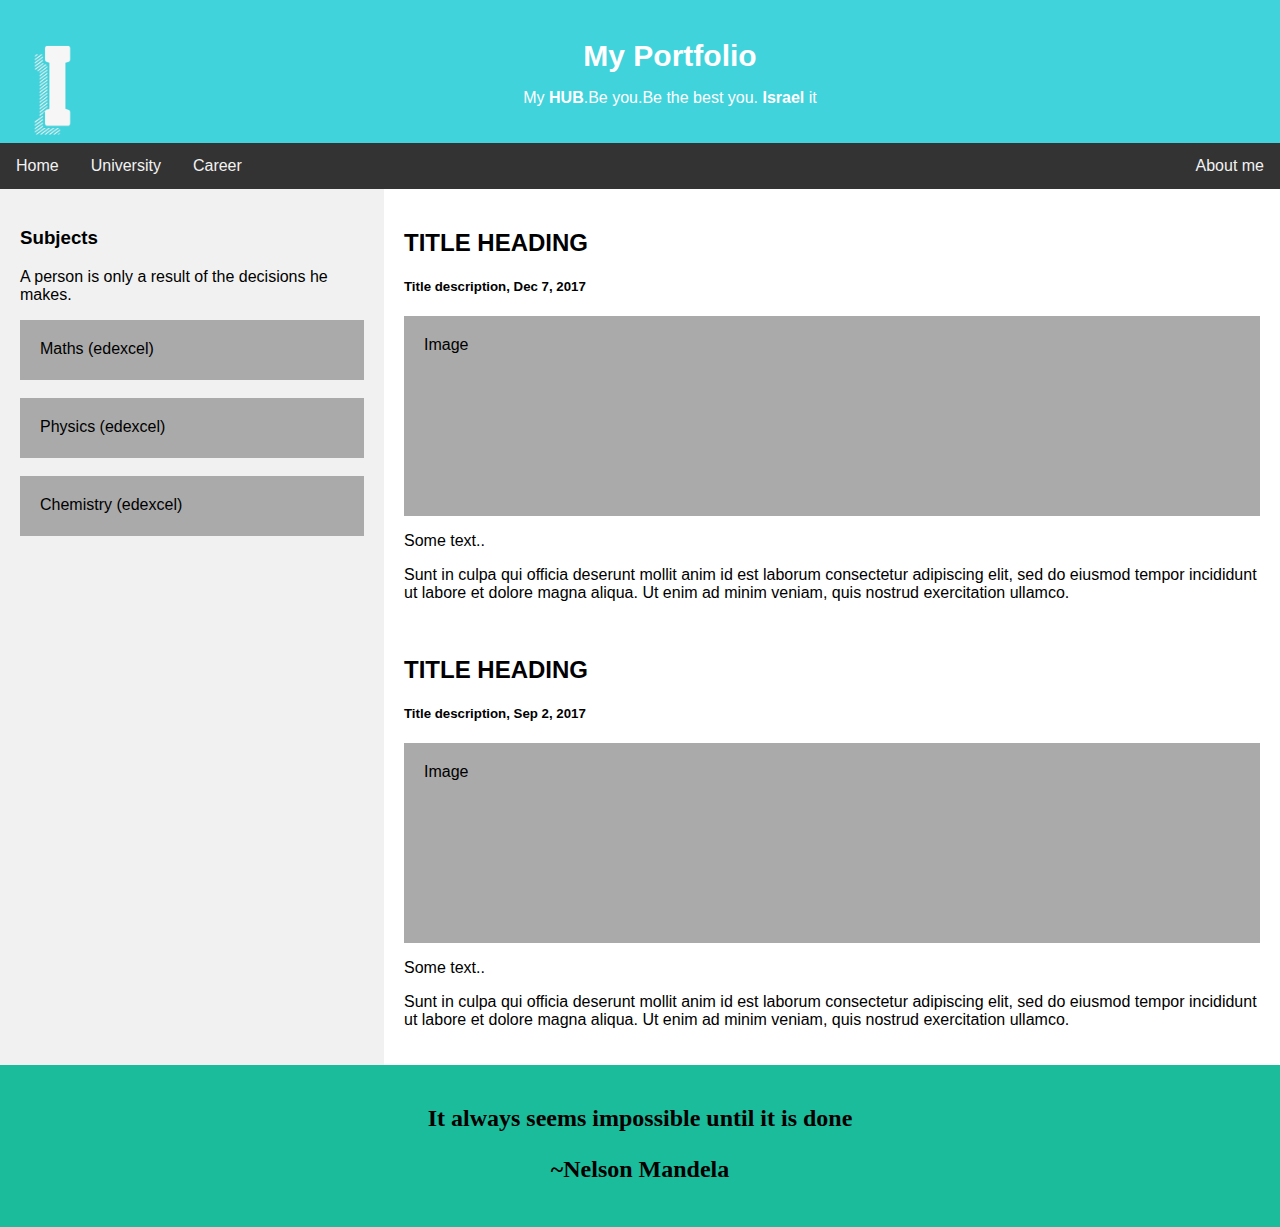
==== index.html @ 2589d9f3 "commit 3" ====
<!DOCTYPE html>
<head>
    <title>Books</title>
     <link rel= "stylesheet" href="index.css">
     <meta name="viewport" content="width=device-width, initial-scale=1">
     <link rel="icon" type="logo" href="images/logo.png"/>
     <script type ="text/javascript" src="index.js"></script>
</head>
<body>
    <!-- Note 
<div style="background:yellow;padding:5px">
    <h4 style="text-align:center">Resize the browser window to see the responsive effect.</h4>
  </div>  -->
  
  <!-- Header -->
  <div class="header"> 
    <h3 class="logo"><a href="index.html"><img src="images/logos.png" ></a></h3>
     <div class="description" >My Portfolio</div>
     <p>My <b>HUB</b>.Be you.Be the  best you. <b>Israel</b> it </p>
  </div>
  
  <ul class="topnav" id="dropdownClick">
    <li><a href="https://israelswebsite.netlify.app/">Home</a></li>
    <li><a href="https://israelswebsite.netlify.app/university/university.html">University</a></li>
    <li><a href="https://israelswebsite.netlify.app/career/career.html">Career</a></li>
    <li class="topnav-right"><a href="index.html">About me</a></li>
     <li class="dropdownicon"><a href="javascript:void(0);"  onclick="dropdownMenu()" onmouseover="dropdownMenu()" onmouseenter="dropdownMenu()">&#9776;</a></li>
    </ul>  
  
  <!-- The flexible grid (content) -->
  <div class="row">
    <div class="side">
      <h3>Subjects</h3>
      <p>A person is only a result of the decisions he makes.</p>
      <div class="fakeimg" style="height:60px;">Maths (edexcel)</div><br>
      <div class="fakeimg" style="height:60px;">Physics (edexcel)</div><br>
      <div class="fakeimg" style="height:60px;">Chemistry (edexcel)</div>
    </div>
    <div class="main">
      <h2>TITLE HEADING</h2>
      <h5>Title description, Dec 7, 2017</h5>
      <div class="fakeimg" style="height:200px;">Image</div>
      <p>Some text..</p>
      <p>Sunt in culpa qui officia deserunt mollit anim id est laborum consectetur adipiscing elit, sed do eiusmod tempor incididunt ut labore et dolore magna aliqua. Ut enim ad minim veniam, quis nostrud exercitation ullamco.</p>
      <br>
      <h2>TITLE HEADING</h2>
      <h5>Title description, Sep 2, 2017</h5>
      <div class="fakeimg" style="height:200px;">Image</div>
      <p>Some text..</p>
      <p>Sunt in culpa qui officia deserunt mollit anim id est laborum consectetur adipiscing elit, sed do eiusmod tempor incididunt ut labore et dolore magna aliqua. Ut enim ad minim veniam, quis nostrud exercitation ullamco.</p>
    </div>
  </div>
  
  <!-- Footer -->
  <div class="footer">
    <h2>It always seems impossible until it is done 
      <p>~Nelson Mandela</p>
    </h2>
  </div>
  
   
</body>
</html>
---- index.css ----
* {
  box-sizing: border-box;
}

body {  
  font-family:sans-serif, cursive;
  background-color:#40d3dc;
  margin: 0;
  padding: 0;
}

/* Header/Blog Title */
.header {
  padding: 20px;
  text-align:center;
  background-color:#40d3dc;
  color: white;
  font-family:sans-serif, cursive;

  
} 
/* logo */
.logo img{
  display: block;
  float: left;
  text-align: left;
  width: 60px;
  padding-top: 0;
}
/* header text(welcome to hanham baptist church) */
.description{
  text-align: center;
  font-size: 30px;
  font-weight: bolder;
}

/* Style the top navigation bar */
.topnav {
  overflow: hidden;
  background-color: #333;
  list-style: none;
  padding: 0;
  margin: 0;
}

.topnav ul{
  overflow: hidden;
  margin: 0;
  padding: 0;
}

ul.topnav li{
  list-style: none;
  float: left;
}

ul.topnav li.topnav-right{
  float: right;
}

/* Style the topnav links */
.topnav a {
  float: left;
  display: block;
  color: #f2f2f2;
  text-align: center;
   padding: 14px 16px; 
   text-decoration: none;
}

/* Change color on hover */
.topnav a:hover {
  background-color: #ddd;
  color: black;
}

/* Column container */
.row {
  display: flex;
  flex-wrap: wrap;
}

/* Create two unequal columns that sits next to each other */
/* Sidebar/left column */
.side {
  flex: 30%;
  background-color: #f1f1f1;
  padding: 20px;
}

/* Main column */
.main {
  flex: 70%;
  background-color: white;
  padding: 20px;
}

/* Fake image, just for this example */
.fakeimg {
  background-color: #aaa;
  width: 100%;
  padding: 20px;
}

/* Footer */
.footer {
  padding: 20px;
  text-align: center;
  background: #1abc9c;
  font-family: Bradley Hand, cursive;
}

/* Responsive layout - when the screen is less than 800px wide, make the two columns stack on top of each other instead of next to each other */
@media screen and (max-width: 800px) {
  .leftcolumn, .rightcolumn {   
    width: 100%;
    padding: 0;
  }
}

@media screen  and (max-width: 800px) {
  .side {
    width: 100%;
    line-height: 30px;

  }
}

.topnav .dropdownicon {
  display: none;
}

/* mobile */

@media screen and (max-width: 680px) {
 
  .topnav a {
    float: none;
    width: 100%;
  }
 
  ul.topnav li:not(:nth-child(1)) {
      display:none;
}
  ul.topnav li.dropdownicon {
  display: block;
  float: right;
}

ul.topnav.responsive li.dropdownicon{
  position: absolute;
  top: 0;
  right: 0;
}



ul.topnav.responsive{
  position: relative;
}

ul.topnav.responsive li {
  display: inline;
  float: none;
}

ul.topnav.responsive li a{
  display: block;
  text-align: left;
}

}
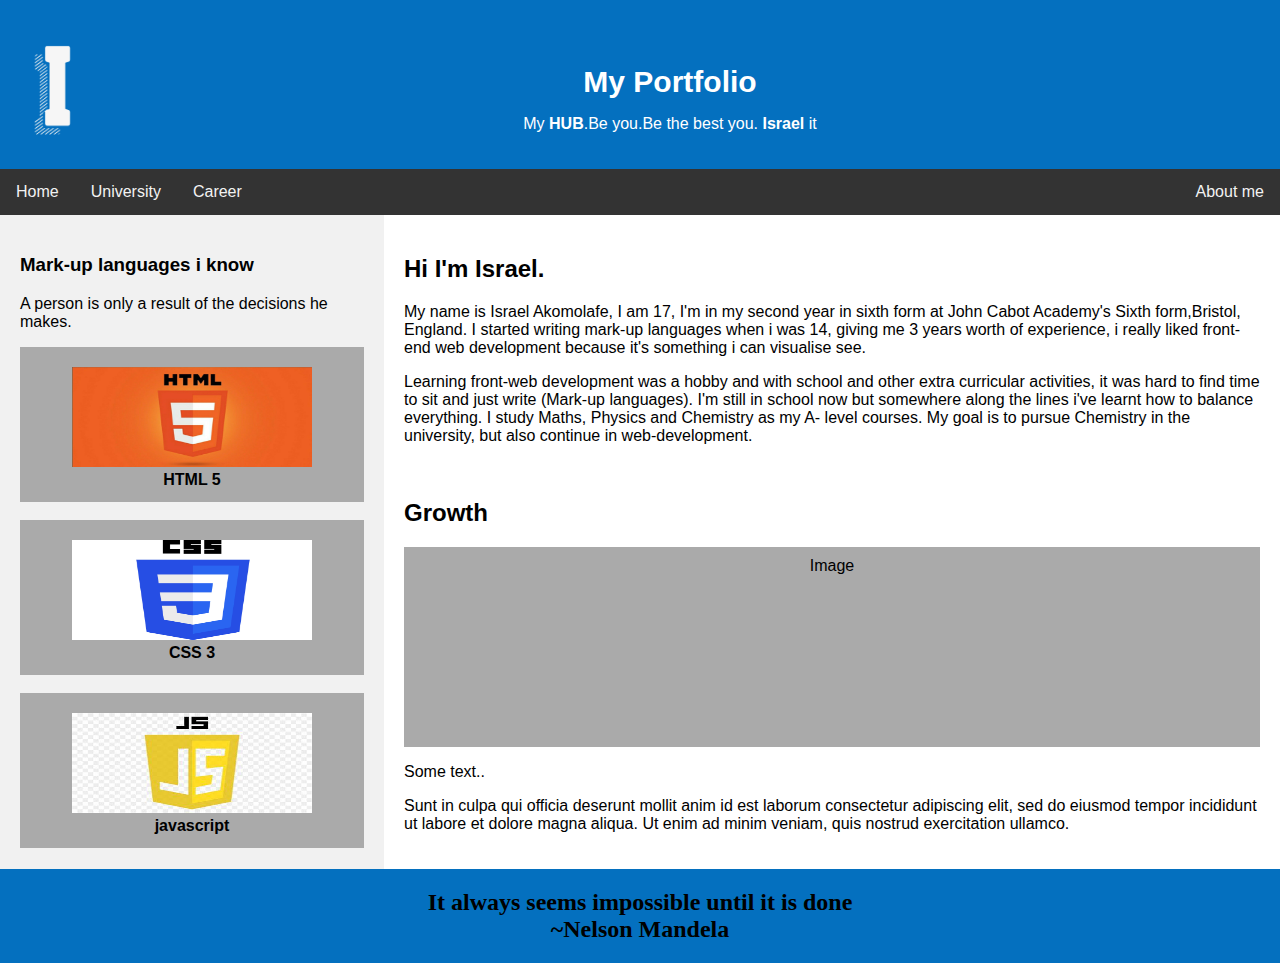
==== commit ed703806: "commit 4" ====
--- a/index.html
+++ b/index.html
@@ -1,9 +1,9 @@
 <!DOCTYPE html>
 <head>
-    <title>Books</title>
+    <title>My Portfolio</title>
      <link rel= "stylesheet" href="index.css">
      <meta name="viewport" content="width=device-width, initial-scale=1">
-     <link rel="icon" type="logo" href="images/logo.png"/>
+     <link rel="icon" type="logo" href="images/logo1.png"/>
      <script type ="text/javascript" src="index.js"></script>
 </head>
 <body>
@@ -14,7 +14,7 @@
   
   <!-- Header -->
   <div class="header"> 
-    <h3 class="logo"><a href="index.html"><img src="images/logos.png" ></a></h3>
+    <h3 class="logo"><a href="https://israelswebsite.netlify.app/"><img src="images/logo1.png" ></a></h3>
      <div class="description" >My Portfolio</div>
      <p>My <b>HUB</b>.Be you.Be the  best you. <b>Israel</b> it </p>
   </div>
@@ -30,21 +30,25 @@
   <!-- The flexible grid (content) -->
   <div class="row">
     <div class="side">
-      <h3>Subjects</h3>
+      <h3>Mark-up languages i know</h3>
       <p>A person is only a result of the decisions he makes.</p>
-      <div class="fakeimg" style="height:60px;">Maths (edexcel)</div><br>
-      <div class="fakeimg" style="height:60px;">Physics (edexcel)</div><br>
-      <div class="fakeimg" style="height:60px;">Chemistry (edexcel)</div>
+      <div class="realimg" ><img src="images/html.jpg"><br>HTML 5</div><br>
+      <div class="realimg"><img src="images/css.jfif"><br>CSS 3</div><br>
+      <div class="realimg"><img src="images/javascript.jfif"><br>javascript</div>
     </div>
     <div class="main">
-      <h2>TITLE HEADING</h2>
-      <h5>Title description, Dec 7, 2017</h5>
-      <div class="fakeimg" style="height:200px;">Image</div>
-      <p>Some text..</p>
-      <p>Sunt in culpa qui officia deserunt mollit anim id est laborum consectetur adipiscing elit, sed do eiusmod tempor incididunt ut labore et dolore magna aliqua. Ut enim ad minim veniam, quis nostrud exercitation ullamco.</p>
+      <h2 style="font-style:italics">Hi I'm Israel.</h2>
+      <!-- <div class="fakeimg" style="height:200px;">Image</div> -->
+      <p>My name is Israel Akomolafe, I am 17, I'm in my second year in sixth form at John Cabot Academy's Sixth form,Bristol, England. I started 
+        writing mark-up languages when i was 14, giving me 3 years worth of experience, i really liked front-end web development because it's 
+        something i can visualise see.
+       </p>
+       <p> Learning front-web development was a hobby and with school and other extra curricular activities, it was hard to find time to sit and 
+        just write (Mark-up languages). I'm still in school now but somewhere along the lines i've learnt how to balance everything. I study 
+        Maths, Physics and Chemistry as my A- level courses. My goal is to pursue Chemistry in the university, but also continue in web-development. 
+       </p>
       <br>
-      <h2>TITLE HEADING</h2>
-      <h5>Title description, Sep 2, 2017</h5>
+      <h2>Growth</h2>
       <div class="fakeimg" style="height:200px;">Image</div>
       <p>Some text..</p>
       <p>Sunt in culpa qui officia deserunt mollit anim id est laborum consectetur adipiscing elit, sed do eiusmod tempor incididunt ut labore et dolore magna aliqua. Ut enim ad minim veniam, quis nostrud exercitation ullamco.</p>
@@ -54,7 +58,7 @@
   <!-- Footer -->
   <div class="footer">
     <h2>It always seems impossible until it is done 
-      <p>~Nelson Mandela</p>
+      <br>~Nelson Mandela
     </h2>
   </div>
   
--- a/index.css
+++ b/index.css
@@ -4,7 +4,7 @@
 
 body {  
   font-family:sans-serif, cursive;
-  background-color:#40d3dc;
+  background-color:#0470bf;
   margin: 0;
   padding: 0;
 }
@@ -13,13 +13,16 @@
 .header {
   padding: 20px;
   text-align:center;
-  background-color:#40d3dc;
+  background-color:#0470bf;
   color: white;
   font-family:sans-serif, cursive;
 
   
 } 
 /* logo */
+.logo{
+  padding-bottom: 8px;
+}
 .logo img{
   display: block;
   float: left;
@@ -35,6 +38,7 @@
 }
 
 /* Style the top navigation bar */
+
 .topnav {
   overflow: hidden;
   background-color: #333;
@@ -99,14 +103,39 @@
 .fakeimg {
   background-color: #aaa;
   width: 100%;
-  padding: 20px;
-}
+  padding: 10px;
+  text-align: center;
+}
+
+/* Fake image, just for this example */
+ .realimg {
+  background-color: #aaa;
+  height: 155px;
+  padding-top: 10px;
+  font-weight: bold;
+  text-align: center;
+  position: relative;
+}
+
+.row .side .realimg img{
+  padding-top: 10px;
+  height: 110px;
+  /* width: 200px; */
+  padding-bottom: 0; 
+   width: 70%;
+}
+
+
+
+
 
 /* Footer */
 .footer {
-  padding: 20px;
-  text-align: center;
-  background: #1abc9c;
+  line-height: normal;
+  padding:0;
+  margin: 0;
+  text-align: center;
+  background: #0470bf;
   font-family: Bradley Hand, cursive;
 }
 
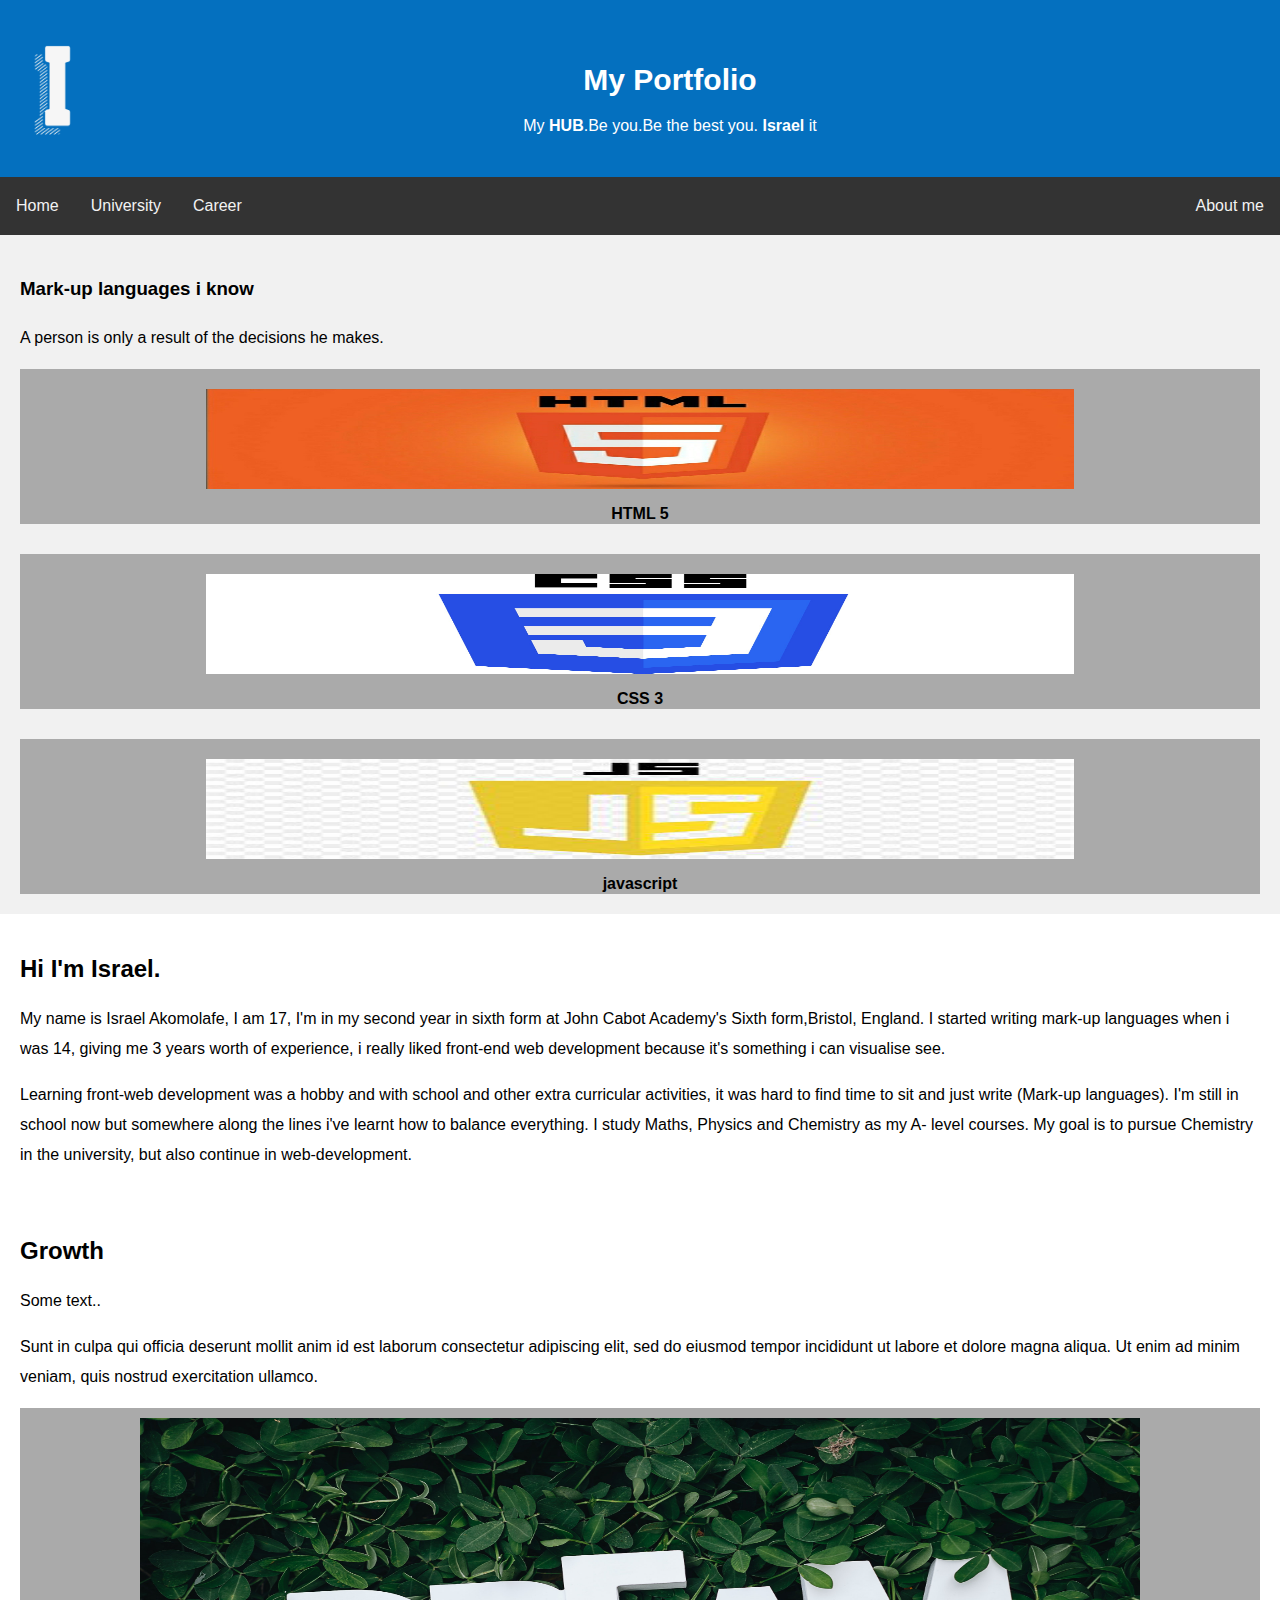
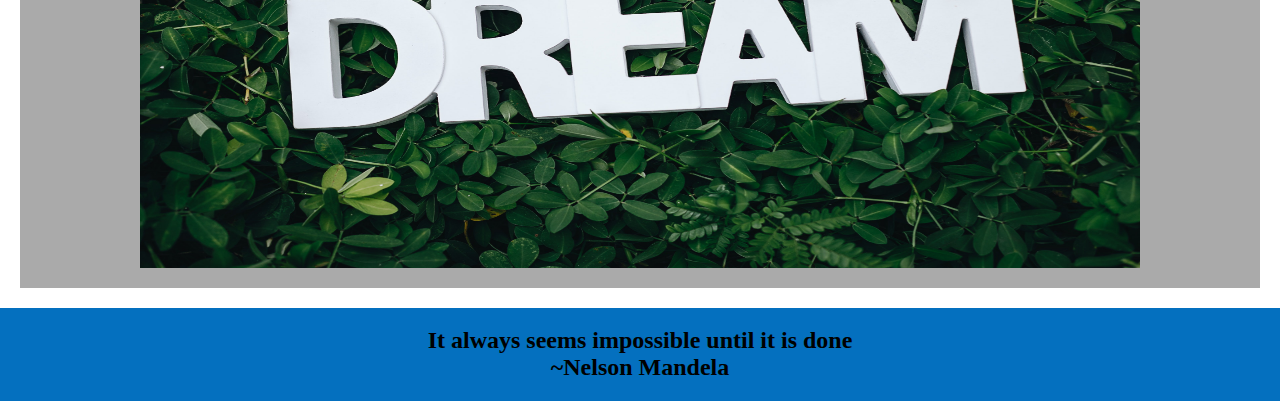
==== commit a41868c8: "commit 1.1" ====
--- a/index.html
+++ b/index.html
@@ -49,9 +49,10 @@
        </p>
       <br>
       <h2>Growth</h2>
-      <div class="fakeimg" style="height:200px;">Image</div>
+      
       <p>Some text..</p>
       <p>Sunt in culpa qui officia deserunt mollit anim id est laborum consectetur adipiscing elit, sed do eiusmod tempor incididunt ut labore et dolore magna aliqua. Ut enim ad minim veniam, quis nostrud exercitation ullamco.</p>
+   <div class="fakeimg" ><img src="images/growth.jpg"></div>
     </div>
   </div>
   
--- a/index.css
+++ b/index.css
@@ -7,6 +7,7 @@
   background-color:#0470bf;
   margin: 0;
   padding: 0;
+  line-height: 30px;
 }
 
 /* Header/Blog Title */
@@ -105,6 +106,13 @@
   width: 100%;
   padding: 10px;
   text-align: center;
+  height: fit-content;
+}
+
+.fakeimg img{
+  width: 1000px;
+  height: 450px;
+
 }
 
 /* Fake image, just for this example */
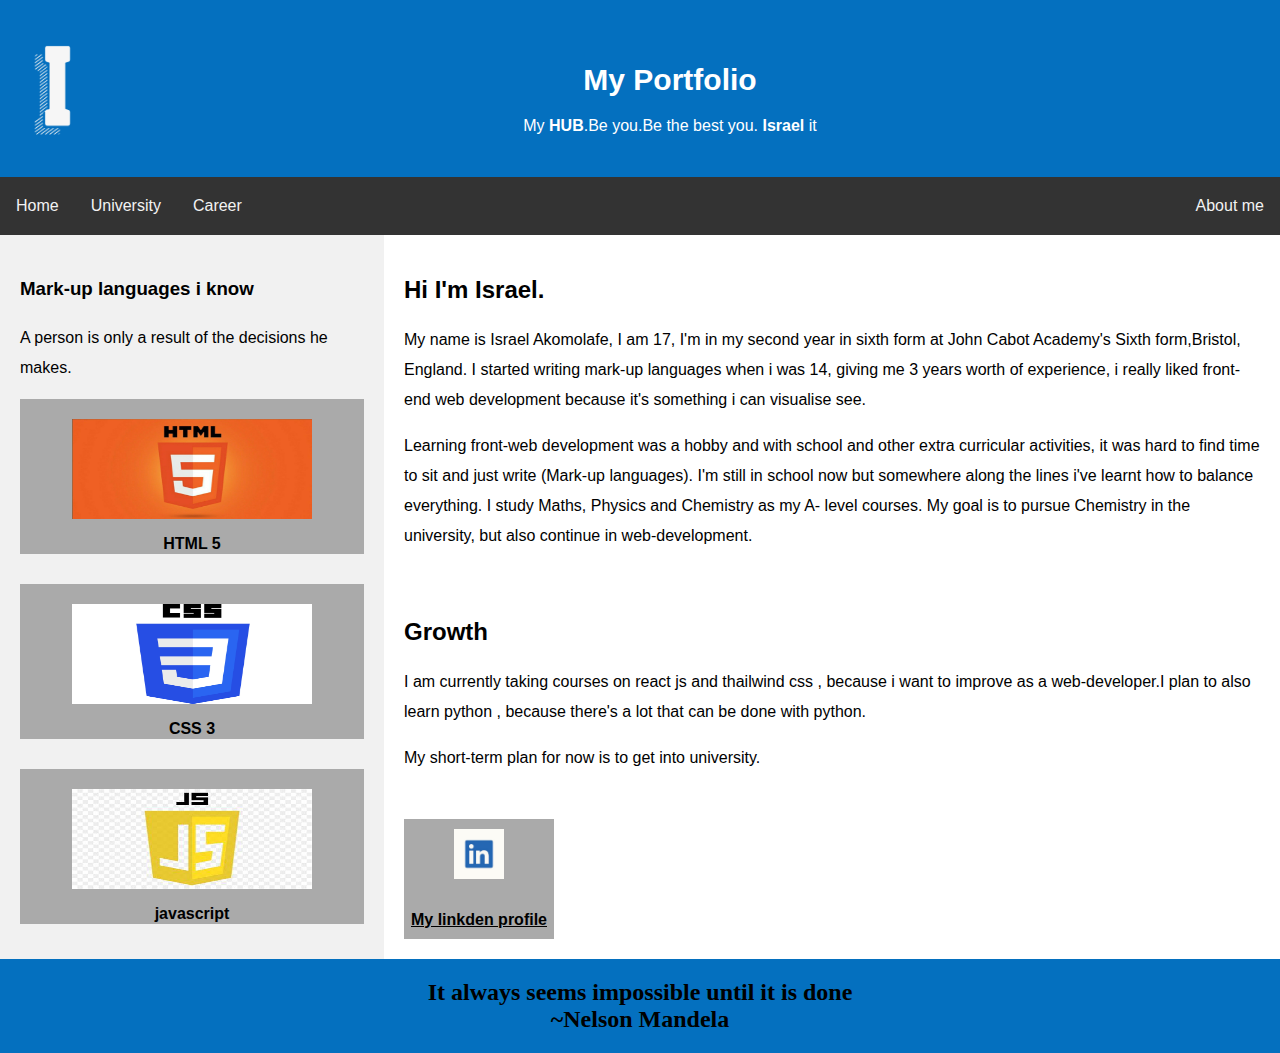
==== commit 774bd501: "commit 3.0" ====
--- a/index.html
+++ b/index.html
@@ -50,9 +50,16 @@
       <br>
       <h2>Growth</h2>
       
-      <p>Some text..</p>
-      <p>Sunt in culpa qui officia deserunt mollit anim id est laborum consectetur adipiscing elit, sed do eiusmod tempor incididunt ut labore et dolore magna aliqua. Ut enim ad minim veniam, quis nostrud exercitation ullamco.</p>
-   <div class="fakeimg" ><img src="images/growth.jpg"></div>
+      <p>I am currently taking courses on react js and thailwind css , because i want to improve as a web-developer.I plan to also learn python , because there's a lot that can be done with python.</p>
+      <p>My short-term plan for now is to get into university. </p>
+      <br>
+      <div class="realimg" style="width: 150px; height: 120px;">
+         <a href="https://www.linkedin.com/public-profile/settings?lipi=urn%3Ali%3Apage%3Ad_flagship3_profile_self_edit_contact-info%3BQoeHIz98QKausxkLq3gm8g%3D%3D">
+          <img src="images/linkden.jpg" style="width:50px;">
+         <p>My linkden profile
+        </p>  </a>
+        </div>
+   <!-- <div class="fakeimg" ><img src="images/growth.jpg"></div> -->
     </div>
   </div>
   
--- a/index.css
+++ b/index.css
@@ -125,6 +125,9 @@
   position: relative;
 }
 
+.realimg a{
+  color: black;
+}
 .row .side .realimg img{
   padding-top: 10px;
   height: 110px;
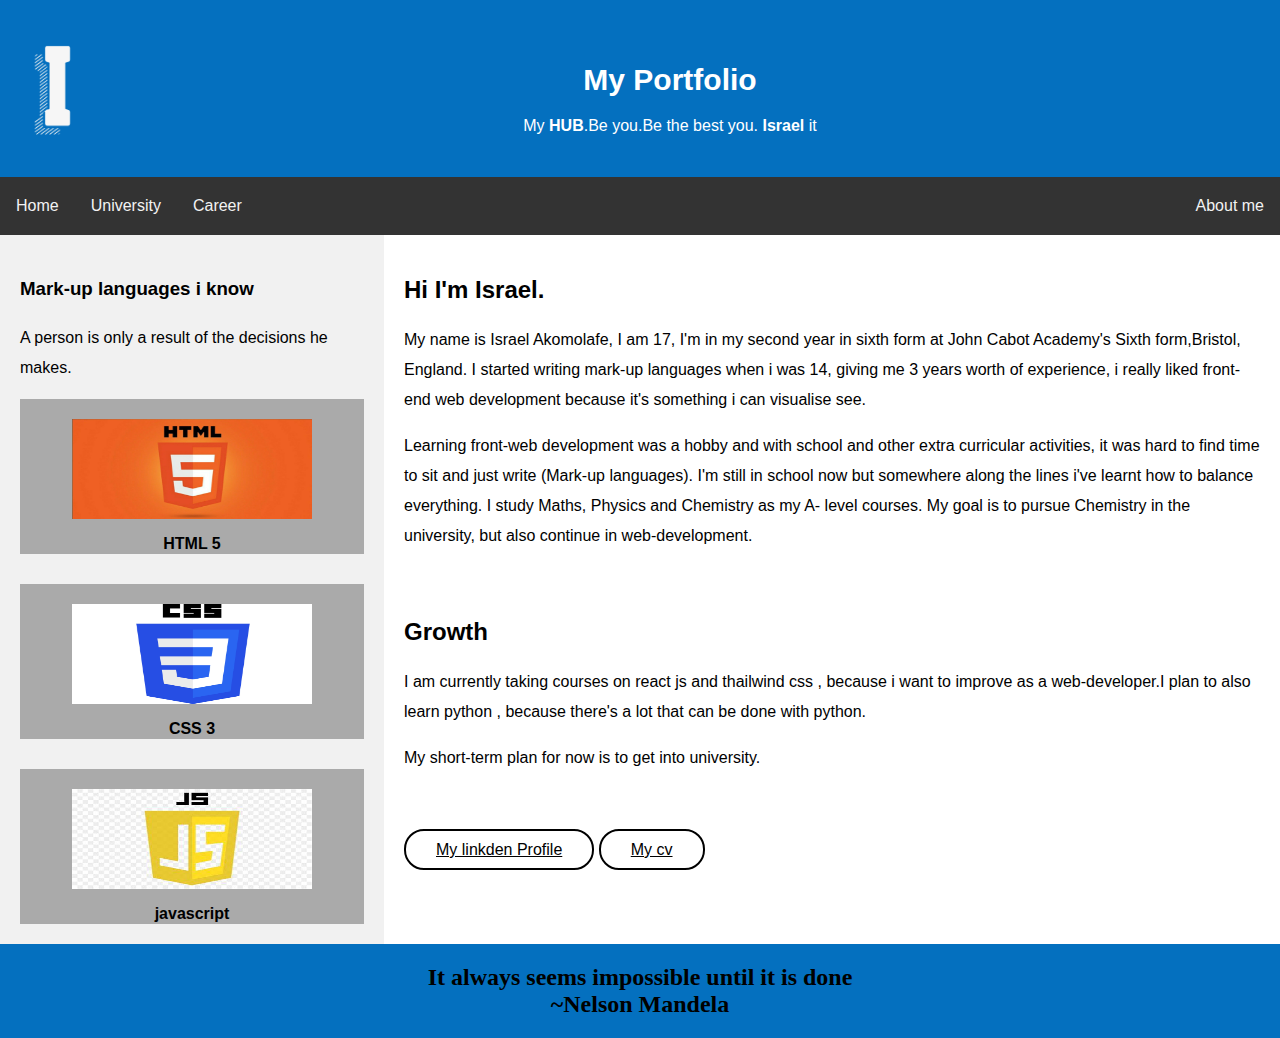
==== commit f421e209: "commit 3.1" ====
--- a/index.html
+++ b/index.html
@@ -52,14 +52,11 @@
       
       <p>I am currently taking courses on react js and thailwind css , because i want to improve as a web-developer.I plan to also learn python , because there's a lot that can be done with python.</p>
       <p>My short-term plan for now is to get into university. </p>
-      <br>
-      <div class="realimg" style="width: 150px; height: 120px;">
-         <a href="https://www.linkedin.com/public-profile/settings?lipi=urn%3Ali%3Apage%3Ad_flagship3_profile_self_edit_contact-info%3BQoeHIz98QKausxkLq3gm8g%3D%3D">
-          <img src="images/linkden.jpg" style="width:50px;">
-         <p>My linkden profile
-        </p>  </a>
-        </div>
-   <!-- <div class="fakeimg" ><img src="images/growth.jpg"></div> -->
+       <br>
+      <div class="cv"><p> 
+        <a href="https://www.linkedin.com/public-profile/settings?lipi=urn%3Ali%3Apage%3Ad_flagship3_profile_self_edit_contact-info%3BQoeHIz98QKausxkLq3gm8g%3D%3D" target="_blank">My linkden Profile</a>
+        <a href="my resume.pdf" target="_blank"> My cv</a>
+      </p></div>
     </div>
   </div>
   
--- a/index.css
+++ b/index.css
@@ -136,8 +136,20 @@
    width: 70%;
 }
 
-
-
+.cv a{
+  color: black;
+  font-weight: 500;
+  border: 2px solid black;
+  border-radius: 20px;
+  padding-top:10px ;
+  padding-bottom: 10px;
+  padding-left:30px ;
+  padding-right: 30px;
+}
+
+.cv a:hover {
+  color: #0470bf;
+}
 
 
 /* Footer */
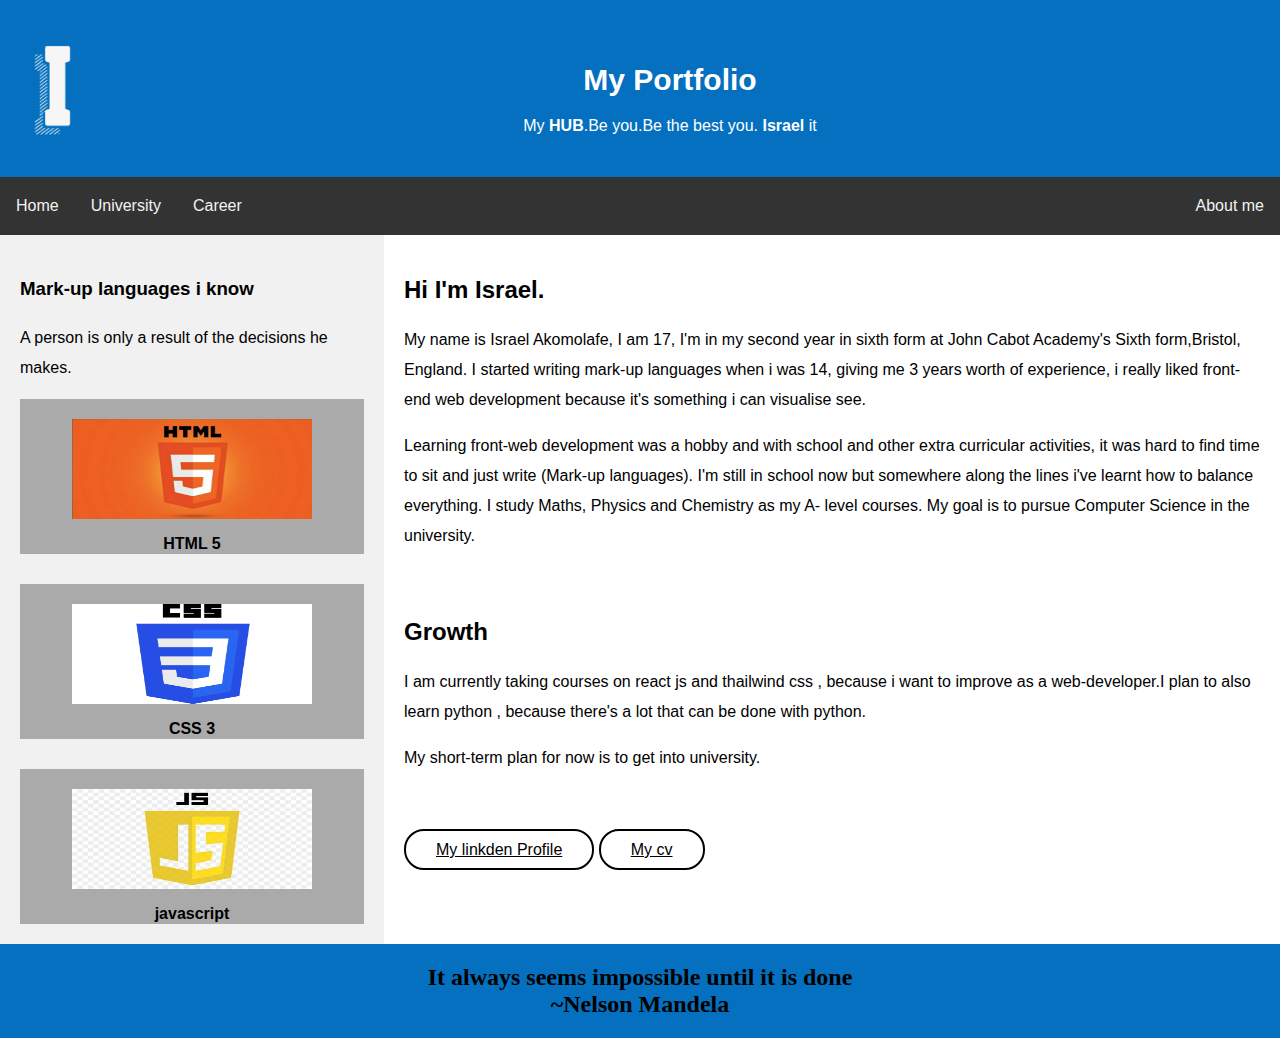
==== commit 5ca59bdc: "commit 4.1" ====
--- a/index.html
+++ b/index.html
@@ -1,72 +1,77 @@
 <!DOCTYPE html>
+
 <head>
     <title>My Portfolio</title>
-     <link rel= "stylesheet" href="index.css">
-     <meta name="viewport" content="width=device-width, initial-scale=1">
-     <link rel="icon" type="logo" href="images/logo1.png"/>
-     <script type ="text/javascript" src="index.js"></script>
+    <link rel="stylesheet" href="index.css">
+    <meta name="viewport" content="width=device-width, initial-scale=1">
+    <link rel="icon" type="logo" href="images/logo1.png" />
+    <script type="text/javascript" src="index.js"></script>
 </head>
+
 <body>
     <!-- Note 
 <div style="background:yellow;padding:5px">
     <h4 style="text-align:center">Resize the browser window to see the responsive effect.</h4>
   </div>  -->
-  
-  <!-- Header -->
-  <div class="header"> 
-    <h3 class="logo"><a href="https://israelswebsite.netlify.app/"><img src="images/logo1.png" ></a></h3>
-     <div class="description" >My Portfolio</div>
-     <p>My <b>HUB</b>.Be you.Be the  best you. <b>Israel</b> it </p>
-  </div>
-  
-  <ul class="topnav" id="dropdownClick">
-    <li><a href="https://israelswebsite.netlify.app/">Home</a></li>
-    <li><a href="https://israelswebsite.netlify.app/university/university.html">University</a></li>
-    <li><a href="https://israelswebsite.netlify.app/career/career.html">Career</a></li>
-    <li class="topnav-right"><a href="index.html">About me</a></li>
-     <li class="dropdownicon"><a href="javascript:void(0);"  onclick="dropdownMenu()" onmouseover="dropdownMenu()" onmouseenter="dropdownMenu()">&#9776;</a></li>
-    </ul>  
-  
-  <!-- The flexible grid (content) -->
-  <div class="row">
-    <div class="side">
-      <h3>Mark-up languages i know</h3>
-      <p>A person is only a result of the decisions he makes.</p>
-      <div class="realimg" ><img src="images/html.jpg"><br>HTML 5</div><br>
-      <div class="realimg"><img src="images/css.jfif"><br>CSS 3</div><br>
-      <div class="realimg"><img src="images/javascript.jfif"><br>javascript</div>
+
+    <!-- Header -->
+    <div class="header">
+        <h3 class="logo">
+            <a href="https://israelswebsite.netlify.app/"><img src="images/logo1.png"></a>
+        </h3>
+        <div class="description">My Portfolio</div>
+        <p>My <b>HUB</b>.Be you.Be the best you. <b>Israel</b> it </p>
     </div>
-    <div class="main">
-      <h2 style="font-style:italics">Hi I'm Israel.</h2>
-      <!-- <div class="fakeimg" style="height:200px;">Image</div> -->
-      <p>My name is Israel Akomolafe, I am 17, I'm in my second year in sixth form at John Cabot Academy's Sixth form,Bristol, England. I started 
-        writing mark-up languages when i was 14, giving me 3 years worth of experience, i really liked front-end web development because it's 
-        something i can visualise see.
-       </p>
-       <p> Learning front-web development was a hobby and with school and other extra curricular activities, it was hard to find time to sit and 
-        just write (Mark-up languages). I'm still in school now but somewhere along the lines i've learnt how to balance everything. I study 
-        Maths, Physics and Chemistry as my A- level courses. My goal is to pursue Chemistry in the university, but also continue in web-development. 
-       </p>
-      <br>
-      <h2>Growth</h2>
-      
-      <p>I am currently taking courses on react js and thailwind css , because i want to improve as a web-developer.I plan to also learn python , because there's a lot that can be done with python.</p>
-      <p>My short-term plan for now is to get into university. </p>
-       <br>
-      <div class="cv"><p> 
-        <a href="https://www.linkedin.com/public-profile/settings?lipi=urn%3Ali%3Apage%3Ad_flagship3_profile_self_edit_contact-info%3BQoeHIz98QKausxkLq3gm8g%3D%3D" target="_blank">My linkden Profile</a>
-        <a href="my resume.pdf" target="_blank"> My cv</a>
-      </p></div>
+
+    <ul class="topnav" id="dropdownClick">
+        <li><a href="https://israelswebsite.netlify.app/">Home</a></li>
+        <li><a href="https://israelswebsite.netlify.app/university/university.html">University</a></li>
+        <li><a href="https://israelswebsite.netlify.app/career/career.html">Career</a></li>
+        <li class="topnav-right"><a href="index.html">About me</a></li>
+        <li class="dropdownicon"><a href="javascript:void(0);" onclick="dropdownMenu()" onmouseover="dropdownMenu()" onmouseenter="dropdownMenu()">&#9776;</a></li>
+    </ul>
+
+    <!-- The flexible grid (content) -->
+    <div class="row">
+        <div class="side">
+            <h3>Mark-up languages i know</h3>
+            <p>A person is only a result of the decisions he makes.</p>
+            <div class="realimg"><img src="images/html.jpg"><br>HTML 5</div><br>
+            <div class="realimg"><img src="images/css.jfif"><br>CSS 3</div><br>
+            <div class="realimg"><img src="images/javascript.jfif"><br>javascript</div>
+        </div>
+        <div class="main">
+            <h2 style="font-style:italics">Hi I'm Israel.</h2>
+            <!-- <div class="fakeimg" style="height:200px;">Image</div> -->
+            <p>My name is Israel Akomolafe, I am 17, I'm in my second year in sixth form at John Cabot Academy's Sixth form,Bristol, England. I started writing mark-up languages when i was 14, giving me 3 years worth of experience, i really liked front-end
+                web development because it's something i can visualise see.
+            </p>
+            <p> Learning front-web development was a hobby and with school and other extra curricular activities, it was hard to find time to sit and just write (Mark-up languages). I'm still in school now but somewhere along the lines i've learnt how to
+                balance everything. I study Maths, Physics and Chemistry as my A- level courses. My goal is to pursue Computer Science in the university.
+            </p>
+            <br>
+            <h2>Growth</h2>
+
+            <p>I am currently taking courses on react js and thailwind css , because i want to improve as a web-developer.I plan to also learn python , because there's a lot that can be done with python.</p>
+            <p>My short-term plan for now is to get into university. </p>
+            <br>
+            <div class="cv">
+                <p>
+                    <a href="https://www.linkedin.com/public-profile/settings?lipi=urn%3Ali%3Apage%3Ad_flagship3_profile_self_edit_contact-info%3BQoeHIz98QKausxkLq3gm8g%3D%3D" target="_blank">My linkden Profile</a>
+                    <a href="my resume.pdf" target="_blank"> My cv</a>
+                </p>
+            </div>
+        </div>
     </div>
-  </div>
-  
-  <!-- Footer -->
-  <div class="footer">
-    <h2>It always seems impossible until it is done 
-      <br>~Nelson Mandela
-    </h2>
-  </div>
-  
-   
+
+    <!-- Footer -->
+    <div class="footer">
+        <h2>It always seems impossible until it is done
+            <br>~Nelson Mandela
+        </h2>
+    </div>
+
+
 </body>
-</html>
+
+</html>--- a/index.css
+++ b/index.css
@@ -149,6 +149,7 @@
 
 .cv a:hover {
   color: #0470bf;
+  background-color:beige;
 }
 
 
